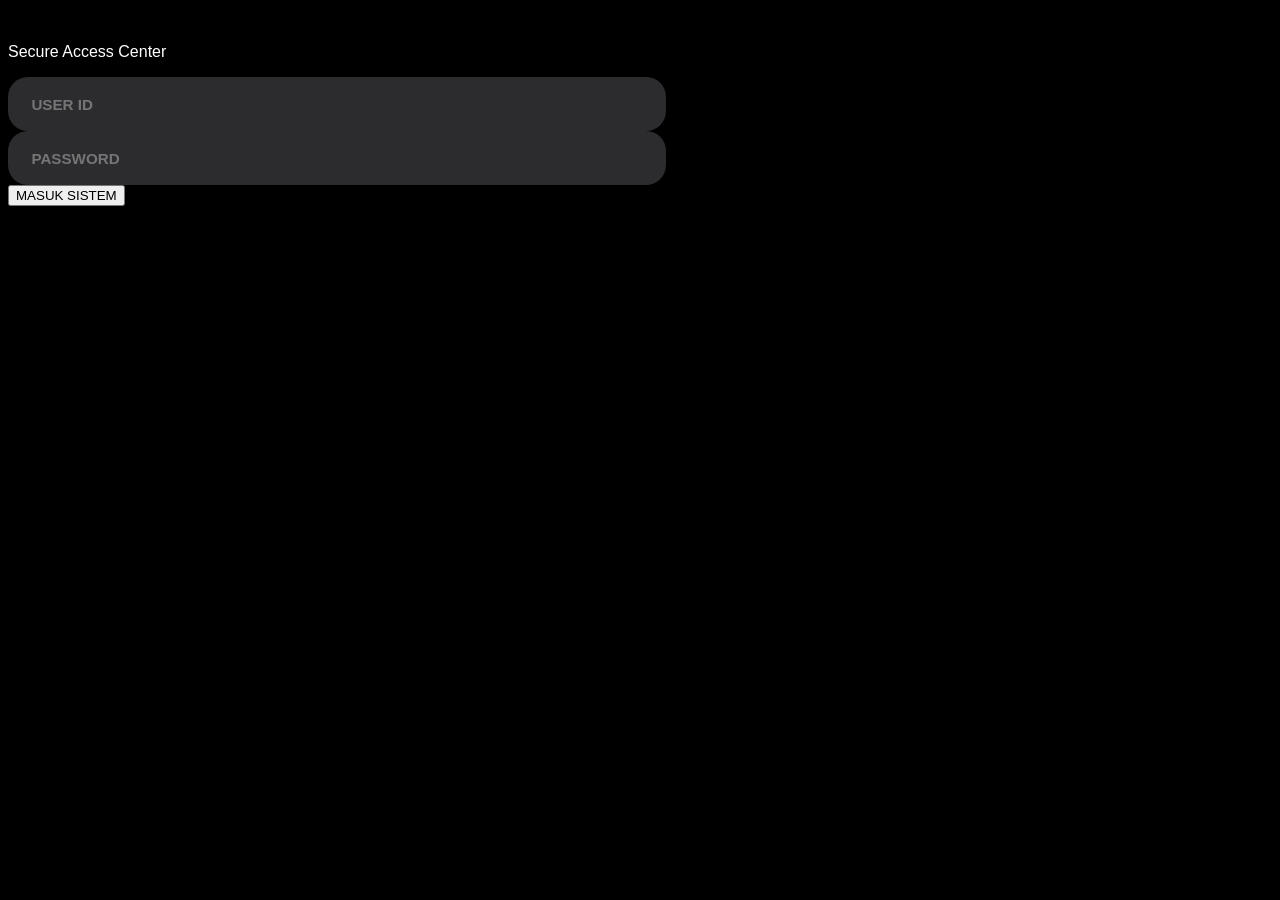
==== analytic.html @ 33aea5ee "Update analytic.html" ====
<!DOCTYPE html>
<html lang="id">
<head>
    <meta charset="UTF-8">
    <meta name="viewport" content="width=device-width, initial-scale=1.0, maximum-scale=1.0, user-scalable=no">
    <title>FFI - Analytic & QC</title>
    <link rel="icon" type="image/png" href="./LOGO FFI.png">
    <script src="https://cdn.tailwindcss.com"></script>
    <link rel="stylesheet" href="https://cdnjs.cloudflare.com/ajax/libs/font-awesome/6.4.0/css/all.min.css">
    <script src="https://cdn.jsdelivr.net/npm/chart.js"></script>
    <script>
        tailwind.config = { theme: { extend: { colors: { appbg: '#000000', appcard: '#1C1C1E', appapplered: '#FF3B30', appappleblue: '#ADD8E6', appappleorange: '#FF9500', appgreen: '#34C759', appred: '#FF3B30' }, fontFamily: { 'apple': ['-apple-system', 'BlinkMacSystemFont', '"Segoe UI"', 'Roboto', 'sans-serif'] } } } }
    </script>
    <style>
        body { background-color: #000000; color: #fff; font-family: -apple-system, BlinkMacSystemFont, "Segoe UI", Roboto, sans-serif; -webkit-tap-highlight-color: transparent; }
        ::-webkit-scrollbar { width: 0px; height: 0px; background: transparent; }
        .hidden-tab { display: none !important; }
        .btn-tactile { transition: transform 0.1s; cursor: pointer; }
        .btn-tactile:active { transform: scale(0.96); }
        .skeleton-box { position: relative; overflow: hidden; background-color: #1C1C1E; }
        .skeleton-box::after { content: ""; position: absolute; top: 0; left: 0; width: 100%; height: 100%; background: linear-gradient(90deg, transparent, rgba(255,255,255,0.05), transparent); animation: shimmer 1.5s infinite; }
        @keyframes shimmer { 0% { transform: translateX(-100%); } 100% { transform: translateX(100%); } }
        @keyframes fadeInUp { 0% { opacity: 0; transform: translateY(15px); } 100% { opacity: 1; transform: translateY(0); } }
        .animate-fade { animation: fadeInUp 0.4s ease-out forwards; }
    </style>
</head>
<body class="flex justify-center antialiased">
    <div class="w-full max-w-md md:max-w-3xl bg-appbg min-h-screen relative flex flex-col mx-auto md:border-x border-white/5 pb-20">
        
        <div class="px-6 py-5 sticky top-0 bg-[#000000]/92 backdrop-blur-xl z-20 flex justify-between items-center border-b border-white/5">
            <button onclick="window.location.href='index.html'" class="text-gray-400 hover:text-white transition-transform active:scale-95 text-xs flex items-center gap-2 font-extrabold tracking-widest">
                <i class="fa-solid fa-chevron-left"></i> LOBBY
            </button>
            <h2 class="text-sm font-black text-appappleblue tracking-widest uppercase">Analytic & QC</h2>
            <button onclick="loadAnalytics()" class="text-white hover:text-appappleblue transition-transform active:scale-90 text-lg">
                <i class="fa-solid fa-rotate-right" id="sync-icon"></i>
            </button>
        </div>

        <div class="p-6 md:p-10 space-y-8 animate-fade">
            <!-- Summary Stats -->
            <div class="flex gap-4">
                <div class="flex-1 bg-appcard border border-white/7 p-6 rounded-4xl flex flex-col justify-between">
                    <p class="text-[10px] uppercase font-bold text-gray-500 tracking-widest">Total SKU</p>
                    <p id="stat-sku" class="text-4xl font-black text-white mt-2">0</p>
                </div>
                <div class="flex-1 bg-appcard border border-white/7 p-6 rounded-4xl flex flex-col justify-between">
                    <p class="text-[10px] uppercase font-bold text-gray-500 tracking-widest text-appappleblue">DC Terpantau</p>
                    <p id="stat-dc" class="text-4xl font-black text-white mt-2">0</p>
                </div>
            </div>

            <!-- TRACEABILITY & AGE TRACKING -->
            <div class="space-y-4 pt-2">
                <div class="bg-appappleorange/10 px-4 py-3 rounded-2xl border border-appappleorange/20 mb-4">
                    <h4 class="text-xs font-black text-appappleorange uppercase tracking-widest"><i class="fa-solid fa-radar mr-2"></i> TRACEABILITY BATCH</h4>
                    <p class="text-[9px] text-gray-400 mt-1 font-bold">Pantau sisa umur kadaluarsa seluruh batch di lapangan.</p>
                </div>
                
                <!-- KOTAK AKORDEON (BISA DIKLIK) -->
                <div class="grid grid-cols-2 gap-3 px-1 mb-2">
                    <button type="button" onclick="toggleBatchGroup('crit')" class="bg-[#1A0505] border border-appred/30 p-4 rounded-3xl text-center shadow-[0_0_15px_rgba(255,59,48,0.15)] btn-tactile group relative overflow-hidden">
                        <div class="absolute inset-0 bg-appred/5 group-hover:bg-appred/10 transition-colors"></div>
                        <p class="text-[9px] text-gray-400 font-bold uppercase tracking-widest mb-1 relative z-10">Critical (<= 3 Bln)</p>
                        <div class="flex items-center justify-center gap-2 relative z-10">
                            <p id="stat-grade-crit" class="text-3xl font-black text-appred ticker">0</p>
                            <i class="fa-solid fa-chevron-up text-appred text-[10px] transition-transform" id="icon-crit"></i>
                        </div>
                        <p class="text-[7px] text-appred uppercase tracking-widest mt-1.5 font-bold relative z-10 opacity-70">Ketuk Tuk Lihat</p>
                    </button>

                    <button type="button" onclick="toggleBatchGroup('safe')" class="bg-[#051A0A] border border-appgreen/30 p-4 rounded-3xl text-center shadow-[0_0_15px_rgba(52,199,89,0.05)] btn-tactile group relative overflow-hidden">
                        <div class="absolute inset-0 bg-appgreen/5 group-hover:bg-appgreen/10 transition-colors"></div>
                        <p class="text-[9px] text-gray-400 font-bold uppercase tracking-widest mb-1 relative z-10">Safe (> 3 Bln)</p>
                        <div class="flex items-center justify-center gap-2 relative z-10">
                            <p id="stat-grade-safe" class="text-3xl font-black text-appgreen ticker">0</p>
                            <i class="fa-solid fa-chevron-down text-appgreen text-[10px] transition-transform" id="icon-safe"></i>
                        </div>
                        <p class="text-[7px] text-appgreen uppercase tracking-widest mt-1.5 font-bold relative z-10 opacity-70">Ketuk Tuk Lihat</p>
                    </button>
                </div>

                <!-- WADAH DAFTAR BATCH (DIPISAH DUA) -->
                <div id="group-crit" class="space-y-3 pt-2"></div>
                <div id="group-safe" class="space-y-3 pt-2 hidden-tab"></div>
            </div>

            <!-- INVENTORY HEALTH -->
            <div class="bg-appcard rounded-4xl border border-appappleblue/25 overflow-hidden mt-8">
                <div class="bg-appappleblue/10 px-6 py-5 border-b border-appappleblue/15"><h4 class="text-sm font-black text-appappleblue uppercase tracking-widest">📦 INVENTORY HEALTH</h4></div>
                <div class="p-3 overflow-x-auto"><div class="min-w-[340px]">
                    <div class="grid grid-cols-5 gap-1.5 px-4 py-3 text-[9px] text-gray-500 font-extrabold uppercase tracking-widest border-b border-white/5 text-center">
                        <div class="text-left">NAMA SKU</div><div>AVG 3 BLN</div><div id="th-forecast" class="text-appappleblue italic">FORECAST</div><div id="th-buffer" class="text-appapplered italic">BUFFER</div><div>STATUS</div>
                    </div>
                    <div id="forecast-container" class="px-3 pb-3"></div>
                </div></div>
            </div>

            <!-- DC DIAGNOSE -->
            <div class="space-y-4 pt-4 border-t border-white/5 mt-8">
                <h4 class="text-xs font-black text-appappleblue uppercase tracking-[0.2em] px-2">DC Diagnose Results</h4>
                <div id="diagnosa-container" class="grid grid-cols-1 gap-4"></div>
            </div>
        </div>
    </div>

    <script>
        const WEBHOOK_URL = "https://n8n-mzbmiib3etk4.kangkung.sumopod.my.id/webhook/ff-indonesia-api";

        document.addEventListener('DOMContentLoaded', () => {
            if(!localStorage.getItem('ffi_user')) { window.location.href = 'index.html'; return; }
            updateMonthHeaders(); setTimeout(() => { loadAnalytics(); }, 100);
        });

        function updateMonthHeaders() {
            const months = ["Jan", "Feb", "Mar", "Apr", "Mei", "Jun", "Jul", "Agu", "Sep", "Okt", "Nov", "Des"]; const d = new Date();
            document.getElementById('th-buffer').innerHTML = `BUFFER<br>(${months[d.getMonth()]})`; 
            document.getElementById('th-forecast').innerHTML = `FORECAST<br>(${months[(d.getMonth() + 1) % 12]})`;
        }

        function getSkel(count, isList=false) { return Array(count).fill(isList ? `<div class="skeleton-box rounded-3xl h-24 w-full mb-3"></div>` : `<div class="skeleton-box rounded-xl h-10 w-full mb-1.5"></div>`).join(''); }

        function toggleBatchGroup(type) {
            const grp = document.getElementById('group-' + type);
            const icon = document.getElementById('icon-' + type);
            if(grp.classList.contains('hidden-tab')) {
                grp.classList.remove('hidden-tab'); icon.classList.remove('fa-chevron-down'); icon.classList.add('fa-chevron-up');
            } else {
                grp.classList.add('hidden-tab'); icon.classList.remove('fa-chevron-up'); icon.classList.add('fa-chevron-down');
            }
        }

        async function loadAnalytics() {
            const icn = document.getElementById('sync-icon'); icn.classList.add('fa-spin');
            const fCont = document.getElementById('forecast-container'); const dCont = document.getElementById('diagnosa-container'); 
            const contCrit = document.getElementById('group-crit'); const contSafe = document.getElementById('group-safe');
            
            fCont.innerHTML = getSkel(5); dCont.innerHTML = getSkel(3, true); 
            contCrit.innerHTML = getSkel(2, true); contSafe.innerHTML = getSkel(2, true);
            
            try {
                const [reqBuffer, reqDiag, reqStock, reqLog] = await Promise.allSettled([ 
                    fetch(WEBHOOK_URL, { method: 'POST', headers: { 'Content-Type': 'application/json' }, body: JSON.stringify({ action: "load_buffer" }) }), 
                    fetch(WEBHOOK_URL, { method: 'POST', headers: { 'Content-Type': 'application/json' }, body: JSON.stringify({ action: "load_diagnose" }) }),
                    fetch(WEBHOOK_URL, { method: 'POST', headers: { 'Content-Type': 'application/json' }, body: JSON.stringify({ action: "get_db_stock" }) }),
                    fetch(WEBHOOK_URL, { method: 'POST', headers: { 'Content-Type': 'application/json' }, body: JSON.stringify({ action: "load_admin" }) })
                ]);
                
                // 1. Forecast Buffer
                fCont.innerHTML = ''; let skuCount = 0;
                if(reqBuffer.status === 'fulfilled') {
                    let r = await reqBuffer.value.json(); let d = Array.isArray(r) ? r[0].data || r : r.data;
                    (Array.isArray(d) ? d : [d]).forEach((item, idx) => {
                        const row = item.json || item; const vals = Object.values(row); let sku = row.col_2 || vals[1];
                        if(!sku || String(sku).includes("NAMA SKU") || String(sku).includes("col_")) return;
                        const st = String(row.col_6 || vals[5] || ""); skuCount++;
                        const dot = st.includes("CRITICAL") ? '<span class="h-2.5 w-2.5 rounded-full bg-appred animate-pulse"></span>' : '<span class="h-2.5 w-2.5 rounded-full bg-appgreen"></span>';
                        fCont.innerHTML += `<div class="grid grid-cols-5 gap-1.5 items-center py-3 border-b border-white/5 text-[10px] text-center animate-fade" style="animation-delay:${idx*30}ms;opacity:0"><div class="font-extrabold text-left truncate">${sku}</div><div class="text-gray-400 font-bold">${Math.round(Number(row.col_3||vals[2]||0))}</div><div class="font-black">${Math.round(Number(row.col_4||vals[3]||0))}</div><div class="font-black">${Math.round(Number(row.col_5||vals[4]||0))}</div><div class="flex justify-center">${dot}</div></div>`;
                    });
                } document.getElementById('stat-sku').innerText = skuCount;

                // 2. Traceability dengan Pemisahan Grup Kritis & Aman
                let cCrit=0, cSafe=0;
                let htmlCrit = ""; let htmlSafe = "";
                
                let logData = [];
                if(reqLog.status === 'fulfilled') { let r = await reqLog.value.json(); logData = Array.isArray(r) ? r[0].data || r : r.data; }
                
                if(reqStock.status === 'fulfilled') {
                    let r = await reqStock.value.json(); let d = Array.isArray(r) ? r[0].data || r : r.data;

                    (Array.isArray(d) ? d : [d]).forEach((item, idx) => {
                        const row = item.json || item; 
                        const batchName = row["Nama Batch"] || row.nama_batch || row.col_2; 
                        const expDateStr = row["Tanggal Expired"] || row.tanggal_exp || row.col_3;
                        
                        if(!batchName || String(batchName).toUpperCase() === 'NAMA BATCH') return;
                        
                        let expDate = expDateStr.includes('/') ? new Date(expDateStr.split('/')[2], expDateStr.split('/')[1]-1, expDateStr.split('/')[0]) : new Date(expDateStr);
                        const now = new Date(); 
                        
                        let sisaBulan = 99;
                        if(!isNaN(expDate)) {
                            sisaBulan = (expDate.getFullYear() - now.getFullYear()) * 12;
                            sisaBulan -= now.getMonth();
                            sisaBulan += expDate.getMonth();
                        }
                        
                        let isCritical = sisaBulan <= 3;
                        let cardBg = isCritical ? "bg-[#2A0505]" : "bg-[#051A0A]";
                        let borderCol = isCritical ? "border-appred/40" : "border-appgreen/30";
                        let badgeBorder = isCritical ? "border-appred text-appred" : "border-appgreen text-appgreen";
                        let badgeIcon = isCritical ? "⚠️" : "✅";
                        let warningText = sisaBulan <= 0 ? "EXPIRED / MATI" : `Sisa ${sisaBulan} Bulan`;
                        let locChipBg = isCritical ? "bg-appred shadow-[0_0_8px_rgba(255,59,48,0.4)]" : "bg-appgreen shadow-[0_0_8px_rgba(52,199,89,0.3)]";
                        let dividerCol = isCritical ? "border-appred/20" : "border-appgreen/20";

                        // Cek Variasi SKU yang Terdapat dalam Batch Ini (Kuantitas > 0)
                        let skusInBatch = [];
                        if(Number(row.NKA || row.nka || 0) > 0) skusInBatch.push("NKA");
                        if(Number(row.NDLH || row.ndlh || 0) > 0) skusInBatch.push("NDLH");
                        if(Number(row.NRD || row.nrd || 0) > 0) skusInBatch.push("NRD");
                        if(Number(row.NARR || row.narr || 0) > 0) skusInBatch.push("NARR");
                        if(Number(row.NKACH || row.nkach || 0) > 0) skusInBatch.push("NKACH");

                        let skuHtml = skusInBatch.length > 0 
                            ? `<div class="flex flex-wrap gap-1.5 mt-1.5">${skusInBatch.map(s => `<span class="bg-white/10 text-white text-[8px] px-2 py-1 rounded font-bold tracking-widest border border-white/10">${s}</span>`).join('')}</div>`
                            : `<span class="text-[8px] text-gray-500 italic mt-1.5 block">Varian tidak tercatat</span>`;

                        // Lokasi Sebaran
                        let locs = [];
                        logData.forEach(l => { if((l.BATCHES || l.batches || "").includes(batchName) && l.DC && !locs.includes(l.DC)) locs.push(l.DC); });
                        let locH = locs.length ? `<div class="flex flex-wrap gap-1.5 mt-2">${locs.map(dc => `<span class="${locChipBg} text-white text-[8px] px-2 py-1 rounded font-bold tracking-widest">${dc}</span>`).join('')}</div>` : `<span class="text-[8px] text-gray-500 italic mt-2 block">Belum ada sebaran di DC</span>`;

                        let cardHtml = `
                        <div class="${cardBg} p-5 rounded-3xl border ${borderCol} animate-fade" style="animation-delay:${idx*30}ms;opacity:0">
                            <div class="flex justify-between items-start mb-1">
                                <div>
                                    <p class="text-[8px] text-gray-400 font-extrabold uppercase tracking-widest mb-0.5">Nama Batch</p>
                                    <h4 class="font-black text-lg text-white uppercase tracking-wider">${batchName}</h4>
                                </div>
                                <div class="px-3 py-1.5 rounded-lg border ${badgeBorder} text-[10px] font-black uppercase tracking-widest bg-black/50 shadow-sm">
                                    ${badgeIcon} ${warningText}
                                </div>
                            </div>
                            <p class="text-[9px] text-gray-500 font-bold tracking-widest mb-4">Tgl Kadaluarsa: ${expDateStr}</p>
                            
                            <div class="mb-4">
                                <p class="text-[8px] text-gray-400 font-bold uppercase tracking-widest">📦 Varian SKU:</p>
                                ${skuHtml}
                            </div>

                            <div class="border-t ${dividerCol} pt-3">
                                <p class="text-[8px] text-gray-400 font-bold uppercase tracking-widest">📍 LOKASI SEBARAN SAAT INI:</p>
                                ${locH}
                            </div>
                        </div>`;

                        if(isCritical) {
                            htmlCrit += cardHtml; cCrit++;
                        } else {
                            htmlSafe += cardHtml; cSafe++;
                        }
                    });
                    
                    contCrit.innerHTML = htmlCrit || `<div class="p-5 text-center border border-dashed border-appred/30 rounded-2xl bg-appred/5"><p class="text-appred font-bold text-[10px] uppercase tracking-widest">✨ Nol Batch Kritis</p></div>`;
                    contSafe.innerHTML = htmlSafe || `<div class="p-5 text-center border border-dashed border-appgreen/30 rounded-2xl bg-appgreen/5"><p class="text-appgreen font-bold text-[10px] uppercase tracking-widest">Belum Ada Batch Aman</p></div>`;
                }
                document.getElementById('stat-grade-crit').innerText = cCrit; document.getElementById('stat-grade-safe').innerText = cSafe;

                // 3. Diagnose
                dCont.innerHTML = ''; let dcCount = 0;
                if(reqDiag.status === 'fulfilled') {
                    let r = await reqDiag.value.json(); let d = Array.isArray(r) ? r[0].data || r : r.data;
                    (Array.isArray(d) ? d : [d]).forEach((item, idx) => {
                        const row = item.json || item; const dc = row.dc || row.col_2; if(!dc || dc.includes("DIAGNOSE")) return;
                        dcCount++; const res = String(row.res || row.col_9 || "").toUpperCase();
                        let bc = "text-appappleorange"; if(res.includes("FAIL")) bc = "text-appred"; else if(res.includes("ABOVE")||res.includes("SAFE")) bc = "text-appgreen";
                        dCont.innerHTML += `<div class="bg-appcard p-5 rounded-4xl border border-white/7 animate-fade" style="animation-delay:${idx*30}ms;opacity:0"><div class="flex justify-between items-center mb-4"><h4 class="text-sm font-black truncate w-32">${dc}</h4><p class="text-[8px] font-bold ${bc} bg-black px-2 py-1 rounded">⚠️ ${res}</p></div><div class="grid grid-cols-3 text-center bg-black/50 p-3 rounded-2xl"><div class="border-r border-white/10"><p class="text-[7px] text-gray-500 font-bold mb-1">Fail</p><p class="text-xs font-black text-appred">${row.failPct||Math.round((row.col_4||0)*100)}%</p></div><div class="border-r border-white/10"><p class="text-[7px] text-gray-500 font-bold mb-1">Under</p><p class="text-xs font-black text-appappleorange">${row.moqPct||Math.round((row.col_6||0)*100)}%</p></div><div><p class="text-[7px] text-gray-500 font-bold mb-1">Above</p><p class="text-xs font-black text-appgreen">${row.abovePct||Math.round((row.col_8||0)*100)}%</p></div></div></div>`;
                    });
                } document.getElementById('stat-dc').innerText = dcCount;

            } catch(e) { console.error(e); } finally { icn.classList.remove('fa-spin'); }
        }
    </script>
</body>
</html>
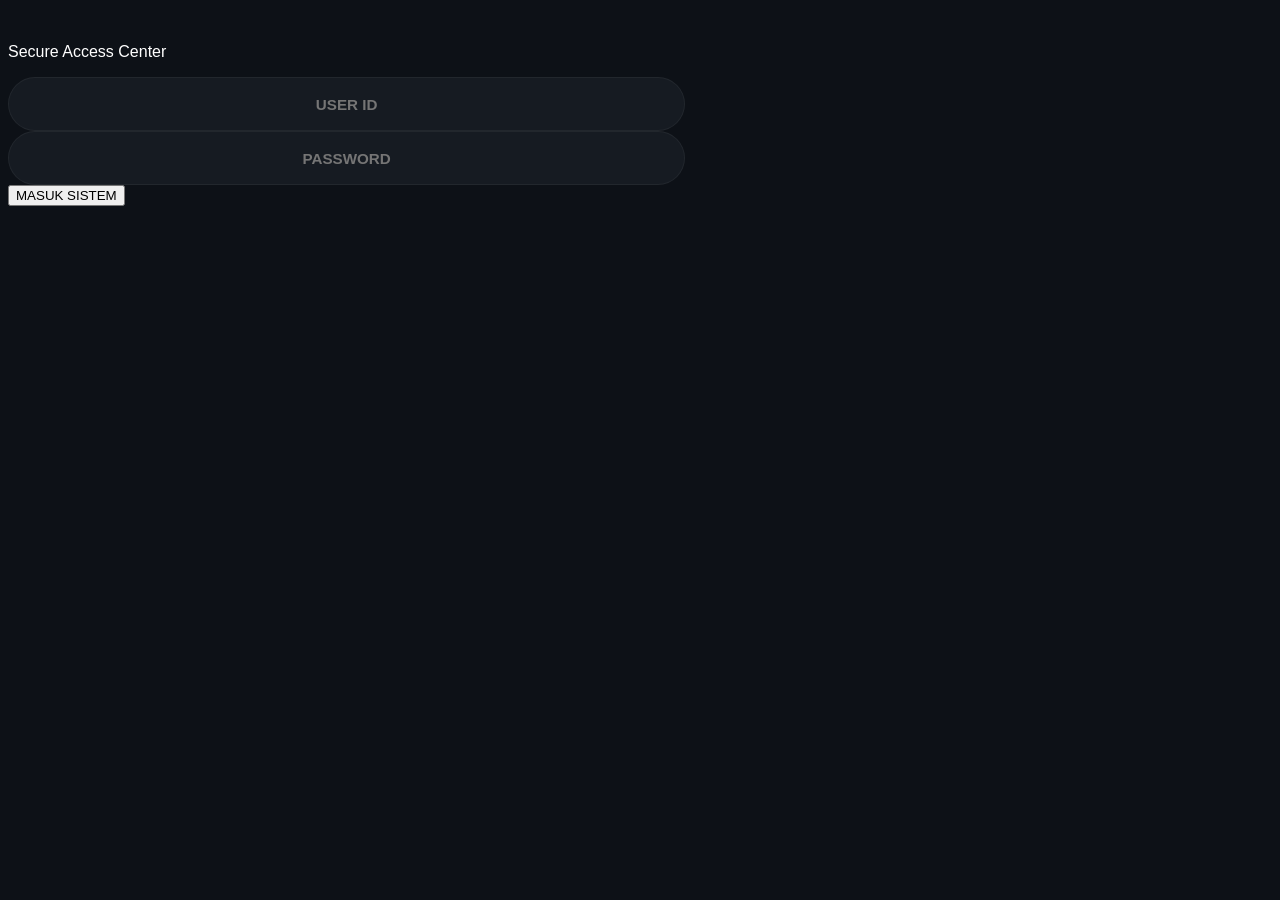
==== commit 5ce0ec58: "Update analytic.html" ====
--- a/analytic.html
+++ b/analytic.html
@@ -9,14 +9,30 @@
     <link rel="stylesheet" href="https://cdnjs.cloudflare.com/ajax/libs/font-awesome/6.4.0/css/all.min.css">
     <script src="https://cdn.jsdelivr.net/npm/chart.js"></script>
     <script>
-        tailwind.config = { theme: { extend: { colors: { appbg: '#000000', appcard: '#1C1C1E', appapplered: '#FF3B30', appappleblue: '#ADD8E6', appappleorange: '#FF9500', appgreen: '#34C759', appred: '#FF3B30' }, fontFamily: { 'apple': ['-apple-system', 'BlinkMacSystemFont', '"Segoe UI"', 'Roboto', 'sans-serif'] } } } }
+        tailwind.config = { 
+            theme: { 
+                extend: { 
+                    colors: { 
+                        appbg: '#000000', 
+                        appcard: '#1C1C1E', 
+                        appapplered: '#FF3B30', 
+                        appappleblue: '#ADD8E6', 
+                        appappleorange: '#FF9500', 
+                        appgreen: '#34C759', 
+                        appred: '#FF3B30' 
+                    }, 
+                    borderRadius: { '4xl': '2rem' },
+                    fontFamily: { 'apple': ['-apple-system', 'BlinkMacSystemFont', '"Segoe UI"', 'Roboto', 'sans-serif'] } 
+                } 
+            } 
+        }
     </script>
     <style>
         body { background-color: #000000; color: #fff; font-family: -apple-system, BlinkMacSystemFont, "Segoe UI", Roboto, sans-serif; -webkit-tap-highlight-color: transparent; }
         ::-webkit-scrollbar { width: 0px; height: 0px; background: transparent; }
         .hidden-tab { display: none !important; }
-        .btn-tactile { transition: transform 0.1s; cursor: pointer; }
-        .btn-tactile:active { transform: scale(0.96); }
+        .btn-tactile { transition: transform 0.1s cubic-bezier(0.4, 0, 0.2, 1); cursor: pointer; }
+        .btn-tactile:active { transform: scale(0.97); }
         .skeleton-box { position: relative; overflow: hidden; background-color: #1C1C1E; }
         .skeleton-box::after { content: ""; position: absolute; top: 0; left: 0; width: 100%; height: 100%; background: linear-gradient(90deg, transparent, rgba(255,255,255,0.05), transparent); animation: shimmer 1.5s infinite; }
         @keyframes shimmer { 0% { transform: translateX(-100%); } 100% { transform: translateX(100%); } }
@@ -24,83 +40,111 @@
         .animate-fade { animation: fadeInUp 0.4s ease-out forwards; }
     </style>
 </head>
-<body class="flex justify-center antialiased">
-    <div class="w-full max-w-md md:max-w-3xl bg-appbg min-h-screen relative flex flex-col mx-auto md:border-x border-white/5 pb-20">
+<body class="flex justify-center antialiased bg-[#000000]">
+
+    <!-- MAIN CONTAINER (Dioptimalkan penuh dari max-w-md menjadi max-w-5xl untuk view Desktop Desktop) -->
+    <div class="w-full max-w-md md:max-w-5xl bg-appbg min-h-screen relative flex flex-col mx-auto md:border-x border-white/5 pb-20">
         
-        <div class="px-6 py-5 sticky top-0 bg-[#000000]/92 backdrop-blur-xl z-20 flex justify-between items-center border-b border-white/5">
+        <!-- NAVBAR STICKY -->
+        <div class="px-6 py-5 md:px-8 sticky top-0 bg-[#000000]/92 backdrop-blur-xl z-20 flex justify-between items-center border-b border-white/5">
             <button onclick="window.location.href='index.html'" class="text-gray-400 hover:text-white transition-transform active:scale-95 text-xs flex items-center gap-2 font-extrabold tracking-widest">
                 <i class="fa-solid fa-chevron-left"></i> LOBBY
             </button>
-            <h2 class="text-sm font-black text-appappleblue tracking-widest uppercase">Analytic & QC</h2>
+            <h2 class="text-sm md:text-base font-black text-appappleblue tracking-widest uppercase">Analytic & QC</h2>
             <button onclick="loadAnalytics()" class="text-white hover:text-appappleblue transition-transform active:scale-90 text-lg">
                 <i class="fa-solid fa-rotate-right" id="sync-icon"></i>
             </button>
         </div>
 
-        <div class="p-6 md:p-10 space-y-8 animate-fade">
-            <!-- Summary Stats -->
-            <div class="flex gap-4">
-                <div class="flex-1 bg-appcard border border-white/7 p-6 rounded-4xl flex flex-col justify-between">
-                    <p class="text-[10px] uppercase font-bold text-gray-500 tracking-widest">Total SKU</p>
-                    <p id="stat-sku" class="text-4xl font-black text-white mt-2">0</p>
+        <!-- DASHBOARD BODY WRAPPER -->
+        <div class="p-6 md:p-8 space-y-6 animate-fade">
+            
+            <!-- MASTER GRID SYSTEM (Transformasi ke 12-Column Layout asimetris saat desktop) -->
+            <div class="grid grid-cols-1 md:grid-cols-12 gap-6">
+                
+                <!-- Kiri Utama (Desktop: memakan 7 column untuk Summary & Traceability) -->
+                <div class="md:col-span-7 space-y-6">
+                    
+                    <!-- Summary Stats Card Row -->
+                    <div class="flex gap-4">
+                        <div class="flex-1 bg-appcard border border-white/7 p-6 rounded-4xl flex flex-col justify-between">
+                            <p class="text-[10px] uppercase font-bold text-gray-500 tracking-widest">Total SKU</p>
+                            <p id="stat-sku" class="text-4xl font-black text-white mt-2">0</p>
+                        </div>
+                        <div class="flex-1 bg-appcard border border-white/7 p-6 rounded-4xl flex flex-col justify-between">
+                            <p class="text-[10px] uppercase font-bold text-gray-500 tracking-widest text-appappleblue">DC Terpantau</p>
+                            <p id="stat-dc" class="text-4xl font-black text-white mt-2">0</p>
+                        </div>
+                    </div>
+
+                    <!-- TRACEABILITY & AGE TRACKING -->
+                    <div class="space-y-4">
+                        <div class="bg-appappleorange/10 px-5 py-4 rounded-3xl border border-appappleorange/20">
+                            <h4 class="text-xs font-black text-appappleorange uppercase tracking-widest"><i class="fa-solid fa-radar mr-2"></i> TRACEABILITY BATCH</h4>
+                            <p class="text-[9px] md:text-[10px] text-gray-400 mt-1 font-bold">Pantau sisa umur kadaluarsa seluruh batch di lapangan.</p>
+                        </div>
+                        
+                        <!-- AKORDEON TABS -->
+                        <div class="grid grid-cols-2 gap-4">
+                            <button type="button" onclick="toggleBatchGroup('crit')" class="bg-[#1A0505] border border-appred/30 p-5 rounded-4xl text-center shadow-[0_0_15px_rgba(255,59,48,0.15)] btn-tactile group relative overflow-hidden">
+                                <div class="absolute inset-0 bg-appred/5 group-hover:bg-appred/10 transition-colors"></div>
+                                <p class="text-[9px] text-gray-400 font-bold uppercase tracking-widest mb-1 relative z-10">Critical (<= 3 Bln)</p>
+                                <div class="flex items-center justify-center gap-2 relative z-10">
+                                    <p id="stat-grade-crit" class="text-3xl font-black text-appred ticker">0</p>
+                                    <i class="fa-solid fa-chevron-up text-appred text-[10px] transition-transform" id="icon-crit"></i>
+                                </div>
+                                <p class="text-[7px] text-appred uppercase tracking-widest mt-1.5 font-bold relative z-10 opacity-70">Ketuk Untuk Lihat</p>
+                            </button>
+
+                            <button type="button" onclick="toggleBatchGroup('safe')" class="bg-[#051A0A] border border-appgreen/30 p-5 rounded-4xl text-center shadow-[0_0_15px_rgba(52,199,89,0.05)] btn-tactile group relative overflow-hidden">
+                                <div class="absolute inset-0 bg-appgreen/5 group-hover:bg-appgreen/10 transition-colors"></div>
+                                <p class="text-[9px] text-gray-400 font-bold uppercase tracking-widest mb-1 relative z-10">Safe (> 3 Bln)</p>
+                                <div class="flex items-center justify-center gap-2 relative z-10">
+                                    <p id="stat-grade-safe" class="text-3xl font-black text-appgreen ticker">0</p>
+                                    <i class="fa-solid fa-chevron-down text-appgreen text-[10px] transition-transform" id="icon-safe"></i>
+                                </div>
+                                <p class="text-[7px] text-appgreen uppercase tracking-widest mt-1.5 font-bold relative z-10 opacity-70">Ketuk Untuk Lihat</p>
+                            </button>
+                        </div>
+
+                        <!-- DAFTAR BATCH RENDER LAYER -->
+                        <div id="group-crit" class="space-y-4 pt-1"></div>
+                        <div id="group-safe" class="space-y-4 pt-1 hidden-tab"></div>
+                    </div>
                 </div>
-                <div class="flex-1 bg-appcard border border-white/7 p-6 rounded-4xl flex flex-col justify-between">
-                    <p class="text-[10px] uppercase font-bold text-gray-500 tracking-widest text-appappleblue">DC Terpantau</p>
-                    <p id="stat-dc" class="text-4xl font-black text-white mt-2">0</p>
+
+                <!-- Kanan Utama (Desktop: memakan 5 column untuk Inventory Health & DC Diagnoses) -->
+                <div class="md:col-span-5 space-y-6">
+                    
+                    <!-- INVENTORY HEALTH -->
+                    <div class="bg-appcard rounded-4xl border border-appappleblue/25 overflow-hidden">
+                        <div class="bg-appappleblue/10 px-5 py-4 border-b border-appappleblue/15">
+                            <h4 class="text-xs font-black text-appappleblue uppercase tracking-widest">📦 INVENTORY HEALTH</h4>
+                        </div>
+                        <div class="p-2 overflow-x-auto">
+                            <div class="min-w-[340px] md:min-w-0">
+                                <div class="grid grid-cols-5 gap-1.5 px-4 py-3 text-[9px] text-gray-500 font-extrabold uppercase tracking-widest border-b border-white/5 text-center">
+                                    <div class="text-left">NAMA SKU</div>
+                                    <div>AVG 3M</div>
+                                    <div id="th-forecast" class="text-appappleblue italic">FCST</div>
+                                    <div id="th-buffer" class="text-appapplered italic">BUFF</div>
+                                    <div>STUS</div>
+                                </div>
+                                <div id="forecast-container" class="px-3 pb-3"></div>
+                            </div>
+                        </div>
+                    </div>
+
+                    <!-- DC DIAGNOSE MODULE -->
+                    <div class="space-y-4 pt-2">
+                        <h4 class="text-xs font-black text-appappleblue uppercase tracking-[0.2em] px-2">DC Diagnose Results</h4>
+                        <div id="diagnosa-container" class="grid grid-cols-1 gap-4"></div>
+                    </div>
+
                 </div>
+
             </div>
 
-            <!-- TRACEABILITY & AGE TRACKING -->
-            <div class="space-y-4 pt-2">
-                <div class="bg-appappleorange/10 px-4 py-3 rounded-2xl border border-appappleorange/20 mb-4">
-                    <h4 class="text-xs font-black text-appappleorange uppercase tracking-widest"><i class="fa-solid fa-radar mr-2"></i> TRACEABILITY BATCH</h4>
-                    <p class="text-[9px] text-gray-400 mt-1 font-bold">Pantau sisa umur kadaluarsa seluruh batch di lapangan.</p>
-                </div>
-                
-                <!-- KOTAK AKORDEON (BISA DIKLIK) -->
-                <div class="grid grid-cols-2 gap-3 px-1 mb-2">
-                    <button type="button" onclick="toggleBatchGroup('crit')" class="bg-[#1A0505] border border-appred/30 p-4 rounded-3xl text-center shadow-[0_0_15px_rgba(255,59,48,0.15)] btn-tactile group relative overflow-hidden">
-                        <div class="absolute inset-0 bg-appred/5 group-hover:bg-appred/10 transition-colors"></div>
-                        <p class="text-[9px] text-gray-400 font-bold uppercase tracking-widest mb-1 relative z-10">Critical (<= 3 Bln)</p>
-                        <div class="flex items-center justify-center gap-2 relative z-10">
-                            <p id="stat-grade-crit" class="text-3xl font-black text-appred ticker">0</p>
-                            <i class="fa-solid fa-chevron-up text-appred text-[10px] transition-transform" id="icon-crit"></i>
-                        </div>
-                        <p class="text-[7px] text-appred uppercase tracking-widest mt-1.5 font-bold relative z-10 opacity-70">Ketuk Tuk Lihat</p>
-                    </button>
-
-                    <button type="button" onclick="toggleBatchGroup('safe')" class="bg-[#051A0A] border border-appgreen/30 p-4 rounded-3xl text-center shadow-[0_0_15px_rgba(52,199,89,0.05)] btn-tactile group relative overflow-hidden">
-                        <div class="absolute inset-0 bg-appgreen/5 group-hover:bg-appgreen/10 transition-colors"></div>
-                        <p class="text-[9px] text-gray-400 font-bold uppercase tracking-widest mb-1 relative z-10">Safe (> 3 Bln)</p>
-                        <div class="flex items-center justify-center gap-2 relative z-10">
-                            <p id="stat-grade-safe" class="text-3xl font-black text-appgreen ticker">0</p>
-                            <i class="fa-solid fa-chevron-down text-appgreen text-[10px] transition-transform" id="icon-safe"></i>
-                        </div>
-                        <p class="text-[7px] text-appgreen uppercase tracking-widest mt-1.5 font-bold relative z-10 opacity-70">Ketuk Tuk Lihat</p>
-                    </button>
-                </div>
-
-                <!-- WADAH DAFTAR BATCH (DIPISAH DUA) -->
-                <div id="group-crit" class="space-y-3 pt-2"></div>
-                <div id="group-safe" class="space-y-3 pt-2 hidden-tab"></div>
-            </div>
-
-            <!-- INVENTORY HEALTH -->
-            <div class="bg-appcard rounded-4xl border border-appappleblue/25 overflow-hidden mt-8">
-                <div class="bg-appappleblue/10 px-6 py-5 border-b border-appappleblue/15"><h4 class="text-sm font-black text-appappleblue uppercase tracking-widest">📦 INVENTORY HEALTH</h4></div>
-                <div class="p-3 overflow-x-auto"><div class="min-w-[340px]">
-                    <div class="grid grid-cols-5 gap-1.5 px-4 py-3 text-[9px] text-gray-500 font-extrabold uppercase tracking-widest border-b border-white/5 text-center">
-                        <div class="text-left">NAMA SKU</div><div>AVG 3 BLN</div><div id="th-forecast" class="text-appappleblue italic">FORECAST</div><div id="th-buffer" class="text-appapplered italic">BUFFER</div><div>STATUS</div>
-                    </div>
-                    <div id="forecast-container" class="px-3 pb-3"></div>
-                </div></div>
-            </div>
-
-            <!-- DC DIAGNOSE -->
-            <div class="space-y-4 pt-4 border-t border-white/5 mt-8">
-                <h4 class="text-xs font-black text-appappleblue uppercase tracking-[0.2em] px-2">DC Diagnose Results</h4>
-                <div id="diagnosa-container" class="grid grid-cols-1 gap-4"></div>
-            </div>
         </div>
     </div>
 
@@ -118,7 +162,7 @@
             document.getElementById('th-forecast').innerHTML = `FORECAST<br>(${months[(d.getMonth() + 1) % 12]})`;
         }
 
-        function getSkel(count, isList=false) { return Array(count).fill(isList ? `<div class="skeleton-box rounded-3xl h-24 w-full mb-3"></div>` : `<div class="skeleton-box rounded-xl h-10 w-full mb-1.5"></div>`).join(''); }
+        function getSkel(count, isList=false) { return Array(count).fill(isList ? `<div class="skeleton-box rounded-4xl h-24 w-full mb-3"></div>` : `<div class="skeleton-box rounded-xl h-10 w-full mb-1.5"></div>`).join(''); }
 
         function toggleBatchGroup(type) {
             const grp = document.getElementById('group-' + type);
@@ -195,7 +239,6 @@
                         let locChipBg = isCritical ? "bg-appred shadow-[0_0_8px_rgba(255,59,48,0.4)]" : "bg-appgreen shadow-[0_0_8px_rgba(52,199,89,0.3)]";
                         let dividerCol = isCritical ? "border-appred/20" : "border-appgreen/20";
 
-                        // Cek Variasi SKU yang Terdapat dalam Batch Ini (Kuantitas > 0)
                         let skusInBatch = [];
                         if(Number(row.NKA || row.nka || 0) > 0) skusInBatch.push("NKA");
                         if(Number(row.NDLH || row.ndlh || 0) > 0) skusInBatch.push("NDLH");
@@ -207,7 +250,6 @@
                             ? `<div class="flex flex-wrap gap-1.5 mt-1.5">${skusInBatch.map(s => `<span class="bg-white/10 text-white text-[8px] px-2 py-1 rounded font-bold tracking-widest border border-white/10">${s}</span>`).join('')}</div>`
                             : `<span class="text-[8px] text-gray-500 italic mt-1.5 block">Varian tidak tercatat</span>`;
 
-                        // Lokasi Sebaran
                         let locs = [];
                         logData.forEach(l => { if((l.BATCHES || l.batches || "").includes(batchName) && l.DC && !locs.includes(l.DC)) locs.push(l.DC); });
                         let locH = locs.length ? `<div class="flex flex-wrap gap-1.5 mt-2">${locs.map(dc => `<span class="${locChipBg} text-white text-[8px] px-2 py-1 rounded font-bold tracking-widest">${dc}</span>`).join('')}</div>` : `<span class="text-[8px] text-gray-500 italic mt-2 block">Belum ada sebaran di DC</span>`;
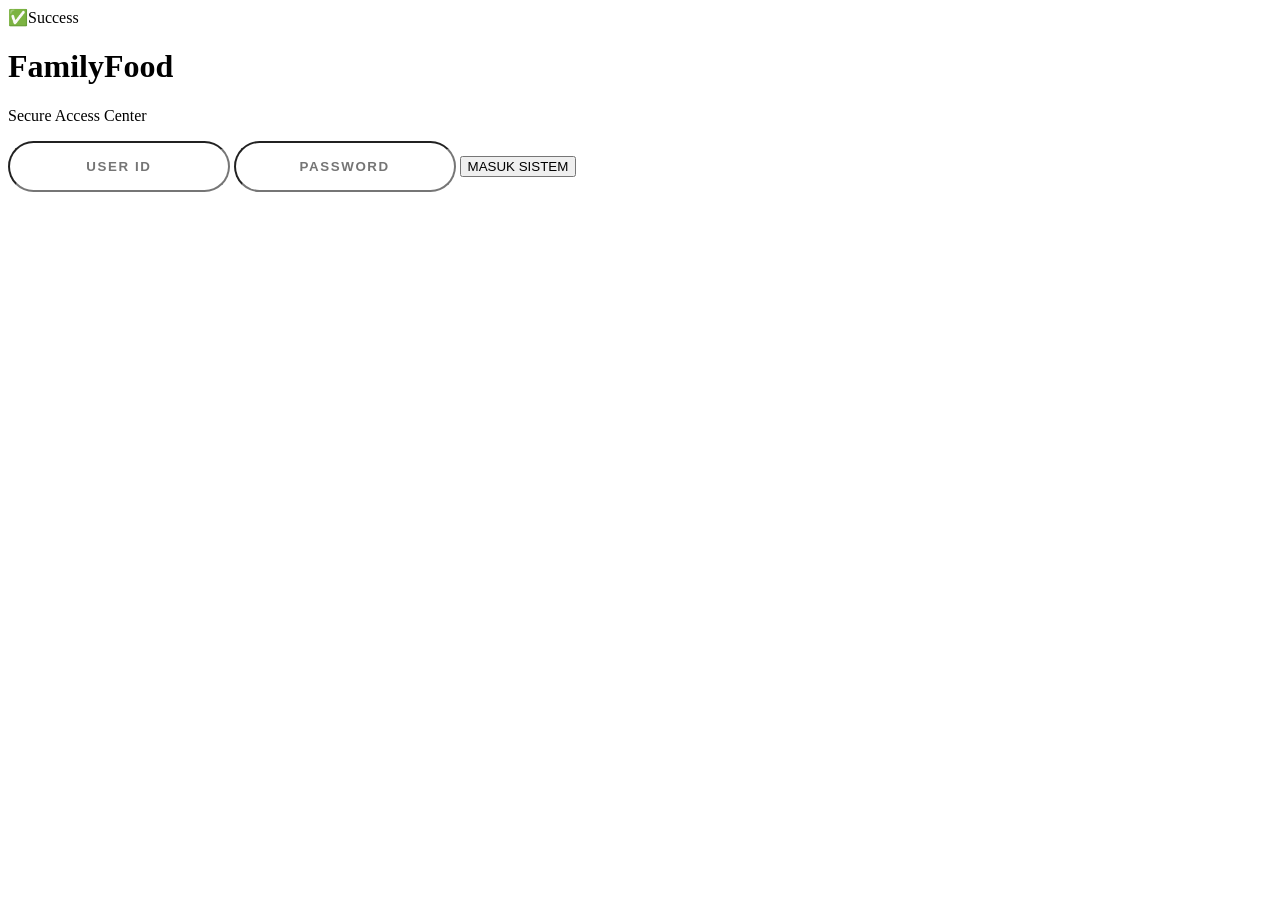
==== commit 7776040a: "Update analytic.html" ====
--- a/analytic.html
+++ b/analytic.html
@@ -1,309 +1,331 @@
 <!DOCTYPE html>
 <html lang="id">
 <head>
-    <meta charset="UTF-8">
-    <meta name="viewport" content="width=device-width, initial-scale=1.0, maximum-scale=1.0, user-scalable=no">
-    <title>FFI - Analytic & QC</title>
-    <link rel="icon" type="image/png" href="./LOGO FFI.png">
-    <script src="https://cdn.tailwindcss.com"></script>
-    <link rel="stylesheet" href="https://cdnjs.cloudflare.com/ajax/libs/font-awesome/6.4.0/css/all.min.css">
-    <script src="https://cdn.jsdelivr.net/npm/chart.js"></script>
-    <script>
-        tailwind.config = { 
-            theme: { 
-                extend: { 
-                    colors: { 
-                        appbg: '#000000', 
-                        appcard: '#1C1C1E', 
-                        appapplered: '#FF3B30', 
-                        appappleblue: '#ADD8E6', 
-                        appappleorange: '#FF9500', 
-                        appgreen: '#34C759', 
-                        appred: '#FF3B30' 
-                    }, 
-                    borderRadius: { '4xl': '2rem' },
-                    fontFamily: { 'apple': ['-apple-system', 'BlinkMacSystemFont', '"Segoe UI"', 'Roboto', 'sans-serif'] } 
-                } 
-            } 
+<meta charset="UTF-8">
+<meta name="viewport" content="width=device-width, initial-scale=1.0, maximum-scale=1.0, user-scalable=no, viewport-fit=cover">
+<title>FFI - Analytic & QC</title>
+<link rel="icon" type="image/png" href="./LOGO FFI.png">
+<script src="https://cdn.tailwindcss.com"></script>
+<link rel="stylesheet" href="https://cdnjs.cloudflare.com/ajax/libs/font-awesome/6.4.0/css/all.min.css">
+<link rel="stylesheet" href="./theme.css">
+<script>
+tailwind.config = {
+  theme: {
+    extend: {
+      colors: {
+        appbg: '#14050B', appcard: 'rgba(255,255,255,0.06)', appcardsec: 'rgba(255,255,255,0.09)',
+        appaccent: '#FF4D6A', appcontrast: '#FFFFFF',
+        appborder: 'rgba(255,255,255,0.12)', appborderhover: 'rgba(255,255,255,0.28)',
+        appred: '#FF6B81', appgreen: '#4ADE80', apporange: '#FFB020'
+      },
+      borderRadius: { '3xl': '1.25rem', '4xl': '1.75rem', '5xl': '2rem' },
+      fontFamily: { 'apple': ['-apple-system', 'BlinkMacSystemFont', '"Segoe UI"', 'Roboto', 'sans-serif'] }
+    }
+  }
+}
+</script>
+</head>
+<body class="antialiased font-apple">
+
+<header class="topbar">
+  <div class="topbar-inner">
+    <a href="index.html" class="flex items-center gap-3">
+      <img src="./LOGO FFI.png" alt="Logo" onerror="this.style.display='none'" class="h-8 w-auto object-contain">
+      <span class="brand">Family<span>Food</span></span>
+    </a>
+    <nav class="nav-tabs" aria-label="Navigasi utama"><a href="index.html" class="nav-tab"><i class="fa-solid fa-house text-[11px]"></i>Lobby</a><a href="input.html" class="nav-tab"><i class="fa-solid fa-pen-to-square text-[11px]"></i>Input</a><a href="analytic.html" class="nav-tab active"><i class="fa-solid fa-chart-simple text-[11px]"></i>Analytic</a><a href="data.html" class="nav-tab"><i class="fa-solid fa-database text-[11px]"></i>Data</a><a href="report.html" class="nav-tab"><i class="fa-solid fa-file-pdf text-[11px]"></i>Laporan</a></nav>
+    <button onclick="loadAnalytics()" class="icon-btn btn-tactile" title="Sinkronisasi data" aria-label="Sinkronisasi data">
+      <i class="fa-solid fa-rotate-right text-xs" id="sync-icon"></i>
+    </button>
+  </div>
+</header>
+
+<main class="page-wrap page-pad space-y-5 animate-fade">
+
+  <div>
+    <h1 class="page-title"><i class="fa-solid fa-chart-simple mr-2" style="color:#FF4D6A"></i>Analytic &amp; QC</h1>
+    <p class="page-sub">Monitoring masa simpan batch, distribusi DC, dan kesehatan stok.</p>
+  </div>
+
+  <!-- METRIC STATS -->
+  <div class="grid grid-cols-2 lg:grid-cols-4 gap-3 md:gap-4">
+    <div class="bg-appcard p-4 rounded-3xl group transition-all">
+      <p class="text-[9px] uppercase font-bold text-gray-400 tracking-wider">Total Active SKU</p>
+      <div class="flex justify-between items-baseline mt-1">
+        <p id="stat-sku" class="text-3xl font-black text-white tracking-tight">0</p>
+        <span class="text-[10px] text-gray-500">Variants</span>
+      </div>
+    </div>
+    <div class="bg-appcard p-4 rounded-3xl group transition-all">
+      <p class="text-[9px] uppercase font-bold text-appaccent tracking-wider">DC Terpantau</p>
+      <div class="flex justify-between items-baseline mt-1">
+        <p id="stat-dc" class="text-3xl font-black text-white tracking-tight">0</p>
+        <span class="text-[10px] text-gray-500">Regions</span>
+      </div>
+    </div>
+    <div class="bg-appcard p-4 rounded-3xl group transition-all">
+      <p class="text-[9px] uppercase font-bold text-appred tracking-wider">Critical Lifecycles</p>
+      <div class="flex justify-between items-baseline mt-1">
+        <p id="stat-grade-crit" class="text-3xl font-black text-appred tracking-tight">0</p>
+        <span class="text-[10px] text-gray-500">&lt;= 3 Bln</span>
+      </div>
+    </div>
+    <div class="bg-appcard p-4 rounded-3xl group transition-all">
+      <p class="text-[9px] uppercase font-bold text-appgreen tracking-wider">Safe Lifecycles</p>
+      <div class="flex justify-between items-baseline mt-1">
+        <p id="stat-grade-safe" class="text-3xl font-black text-appgreen tracking-tight">0</p>
+        <span class="text-[10px] text-gray-500">&gt; 3 Bln</span>
+      </div>
+    </div>
+  </div>
+
+  <div class="grid grid-cols-1 lg:grid-cols-12 gap-5 items-start">
+
+    <!-- KIRI -->
+    <div class="lg:col-span-7 space-y-5">
+
+      <div class="space-y-3">
+        <div class="bg-appcard p-4 rounded-3xl flex justify-between items-center gap-3">
+          <h4 class="text-xs font-black text-white uppercase tracking-wider flex items-center gap-2">
+            <span class="h-1.5 w-1.5 rounded-full bg-apporange animate-pulse"></span>
+            Chronological Traceability
+          </h4>
+          <div class="seg" style="padding:.2rem">
+            <button onclick="switchTab('crit')" id="btn-tab-crit" class="seg-btn" style="padding:.4rem .9rem;font-size:.65rem">Critical</button>
+            <button onclick="switchTab('safe')" id="btn-tab-safe" class="seg-btn" style="padding:.4rem .9rem;font-size:.65rem">Safe</button>
+          </div>
+        </div>
+        <div id="group-crit" class="space-y-3"></div>
+        <div id="group-safe" class="space-y-3 hidden-tab"></div>
+      </div>
+
+      <div class="space-y-3">
+        <h4 class="section-label px-1 flex items-center gap-2"><i class="fa-solid fa-server text-appaccent"></i> Network Distribution Feed</h4>
+        <div id="diagnosa-container" class="grid grid-cols-1 sm:grid-cols-2 gap-3"></div>
+      </div>
+    </div>
+
+    <!-- KANAN -->
+    <div class="lg:col-span-5 lg:sticky lg:top-24">
+      <div class="bg-appcard rounded-3xl overflow-hidden">
+        <div class="px-4 py-3 border-b border-white/10 flex justify-between items-center">
+          <h4 class="text-[10px] font-black text-white uppercase tracking-wider flex items-center gap-1.5">
+            <i class="fa-solid fa-chart-bar text-appaccent"></i> Stock Health Index
+          </h4>
+          <span class="text-[8px] font-black px-2 py-0.5 rounded tracking-widest uppercase" style="background:#E11D48">QC READOUT</span>
+        </div>
+        <div class="overflow-x-auto">
+          <table class="w-full text-[11px] text-left">
+            <thead>
+              <tr class="border-b border-white/10 text-[9px] text-white/50 font-black tracking-wider uppercase text-center">
+                <th class="px-4 py-2 text-left">NAMA SKU</th>
+                <th class="py-2">AVG 3M</th>
+                <th id="th-forecast" class="py-2 text-white/90 font-extrabold">FCST</th>
+                <th id="th-buffer" class="py-2 text-appred font-extrabold">BUFF</th>
+                <th class="px-4 py-2">STATUS</th>
+              </tr>
+            </thead>
+            <tbody id="forecast-container" class="divide-y divide-white/5"></tbody>
+          </table>
+        </div>
+      </div>
+    </div>
+  </div>
+</main>
+
+<nav class="bottom-nav" aria-label="Navigasi utama"><a href="index.html" class="bn-item"><i class="fa-solid fa-house"></i>Lobby</a><a href="input.html" class="bn-item"><i class="fa-solid fa-pen-to-square"></i>Input</a><a href="analytic.html" class="bn-item active"><i class="fa-solid fa-chart-simple"></i>Analytic</a><a href="data.html" class="bn-item"><i class="fa-solid fa-database"></i>Data</a><a href="report.html" class="bn-item"><i class="fa-solid fa-file-pdf"></i>Laporan</a></nav>
+
+<script>
+const WEBHOOK_URL = "https://n8n-mzbmiib3etk4.kangkung.sumopod.my.id/webhook/ff-indonesia-api";
+
+document.addEventListener('DOMContentLoaded', () => {
+  if(!localStorage.getItem('ffi_user')) { window.location.href = 'index.html'; return; }
+  switchTab('crit');
+  updateMonthHeaders(); setTimeout(() => { loadAnalytics(); }, 100);
+});
+
+function updateMonthHeaders() {
+  const months = ["Jan", "Feb", "Mar", "Apr", "Mei", "Jun", "Jul", "Agu", "Sep", "Okt", "Nov", "Des"]; const d = new Date();
+  document.getElementById('th-buffer').innerHTML = `BUFF<span class="block text-[7px] font-normal text-white/40">(${months[d.getMonth()]})</span>`;
+  document.getElementById('th-forecast').innerHTML = `FCST<span class="block text-[7px] font-normal text-white/40">(${months[(d.getMonth() + 1) % 12]})</span>`;
+}
+
+function switchTab(type) {
+  const critGrp = document.getElementById('group-crit');
+  const safeGrp = document.getElementById('group-safe');
+  const btnCrit = document.getElementById('btn-tab-crit');
+  const btnSafe = document.getElementById('btn-tab-safe');
+  if(type === 'crit') {
+    critGrp.classList.remove('hidden-tab'); safeGrp.classList.add('hidden-tab');
+    btnCrit.className = "seg-btn active"; btnSafe.className = "seg-btn";
+  } else {
+    safeGrp.classList.remove('hidden-tab'); critGrp.classList.add('hidden-tab');
+    btnSafe.className = "seg-btn active"; btnCrit.className = "seg-btn";
+  }
+  btnCrit.style.cssText = btnSafe.style.cssText = "padding:.4rem .9rem;font-size:.65rem";
+}
+
+function getPremiumSkeleton(count, isLargeCard=false) {
+  if(isLargeCard) {
+    return Array(count).fill(`
+      <div class="skeleton-pulse-card rounded-2xl p-4 h-24 w-full mb-1 flex flex-col justify-between">
+        <div class="h-3 bg-white/5 rounded w-1/4"></div>
+        <div class="h-5 bg-white/5 rounded-xl w-full"></div>
+      </div>`).join('');
+  }
+  return Array(count).fill(`<div class="skeleton-pulse-card rounded-lg h-9 w-full mb-1.5"></div>`).join('');
+}
+
+async function loadAnalytics() {
+  const icn = document.getElementById('sync-icon'); icn.classList.add('fa-spin');
+  const fCont = document.getElementById('forecast-container'); const dCont = document.getElementById('diagnosa-container');
+  const contCrit = document.getElementById('group-crit'); const contSafe = document.getElementById('group-safe');
+
+  fCont.innerHTML = `<tr><td colspan="5" class="p-4">${getPremiumSkeleton(4)}</td></tr>`;
+  dCont.innerHTML = getPremiumSkeleton(4, true);
+  contCrit.innerHTML = getPremiumSkeleton(1, true);
+  contSafe.innerHTML = getPremiumSkeleton(1, true);
+
+  try {
+    const [reqBuffer, reqDiag, reqStock, reqLog] = await Promise.allSettled([
+      fetch(WEBHOOK_URL, { method: 'POST', headers: { 'Content-Type': 'application/json' }, body: JSON.stringify({ action: "load_buffer" }) }),
+      fetch(WEBHOOK_URL, { method: 'POST', headers: { 'Content-Type': 'application/json' }, body: JSON.stringify({ action: "load_diagnose" }) }),
+      fetch(WEBHOOK_URL, { method: 'POST', headers: { 'Content-Type': 'application/json' }, body: JSON.stringify({ action: "get_db_stock" }) }),
+      fetch(WEBHOOK_URL, { method: 'POST', headers: { 'Content-Type': 'application/json' }, body: JSON.stringify({ action: "load_admin" }) })
+    ]);
+
+    // 1. Indeks Stok
+    fCont.innerHTML = ''; let skuCount = 0;
+    if(reqBuffer.status === 'fulfilled') {
+      let r = await reqBuffer.value.json(); let d = Array.isArray(r) ? r[0].data || r : r.data;
+      (Array.isArray(d) ? d : [d]).forEach((item, idx) => {
+        const row = item.json || item; const vals = Object.values(row); let sku = row.col_2 || vals[1];
+        if(!sku || String(sku).includes("NAMA SKU") || String(sku).includes("col_")) return;
+        const st = String(row.col_6 || vals[5] || ""); skuCount++;
+        const indicatorDot = st.includes("CRITICAL")
+          ? '<span class="h-2 w-2 rounded-full bg-appred inline-block shadow-[0_0_6px_#FF6B81] animate-pulse"></span>'
+          : '<span class="h-2 w-2 rounded-full bg-appgreen inline-block"></span>';
+        fCont.innerHTML += `
+          <tr class="text-center text-white/80 hover:bg-white/5 transition-colors animate-premium-fade" style="animation-delay:${idx*15}ms; opacity:0">
+            <td class="px-4 py-2.5 font-bold text-left text-white truncate max-w-[110px]">${sku}</td>
+            <td class="py-2.5 text-white/40 font-medium">${Math.round(Number(row.col_3||vals[2]||0))}</td>
+            <td class="py-2.5 font-bold text-white/90">${Math.round(Number(row.col_4||vals[3]||0))}</td>
+            <td class="py-2.5 font-black text-appred">${Math.round(Number(row.col_5||vals[4]||0))}</td>
+            <td class="px-4 py-2.5 text-center">${indicatorDot}</td>
+          </tr>`;
+      });
+    } document.getElementById('stat-sku').innerText = skuCount;
+
+    // 2. Batch Processing
+    let cCrit=0, cSafe=0; let htmlCrit = ""; let htmlSafe = "";
+    let logData = [];
+    if(reqLog.status === 'fulfilled') { let r = await reqLog.value.json(); logData = Array.isArray(r) ? r[0].data || r : r.data; }
+
+    if(reqStock.status === 'fulfilled') {
+      let r = await reqStock.value.json(); let d = Array.isArray(r) ? r[0].data || r : r.data;
+      (Array.isArray(d) ? d : [d]).forEach((item, idx) => {
+        const row = item.json || item;
+        const batchName = row["Nama Batch"] || row.nama_batch || row.col_2;
+        const expDateStr = row["Tanggal Expired"] || row.tanggal_exp || row.col_3;
+        if(!batchName || String(batchName).toUpperCase() === 'NAMA BATCH') return;
+
+        let expDate = expDateStr.includes('/') ? new Date(expDateStr.split('/')[2], expDateStr.split('/')[1]-1, expDateStr.split('/')[0]) : new Date(expDateStr);
+        const now = new Date();
+        let sisaBulan = 99;
+        if(!isNaN(expDate)) {
+          sisaBulan = (expDate.getFullYear() - now.getFullYear()) * 12 - now.getMonth() + expDate.getMonth();
         }
-    </script>
-    <style>
-        body { background-color: #000000; color: #fff; font-family: -apple-system, BlinkMacSystemFont, "Segoe UI", Roboto, sans-serif; -webkit-tap-highlight-color: transparent; }
-        ::-webkit-scrollbar { width: 0px; height: 0px; background: transparent; }
-        .hidden-tab { display: none !important; }
-        .btn-tactile { transition: transform 0.1s cubic-bezier(0.4, 0, 0.2, 1); cursor: pointer; }
-        .btn-tactile:active { transform: scale(0.97); }
-        .skeleton-box { position: relative; overflow: hidden; background-color: #1C1C1E; }
-        .skeleton-box::after { content: ""; position: absolute; top: 0; left: 0; width: 100%; height: 100%; background: linear-gradient(90deg, transparent, rgba(255,255,255,0.05), transparent); animation: shimmer 1.5s infinite; }
-        @keyframes shimmer { 0% { transform: translateX(-100%); } 100% { transform: translateX(100%); } }
-        @keyframes fadeInUp { 0% { opacity: 0; transform: translateY(15px); } 100% { opacity: 1; transform: translateY(0); } }
-        .animate-fade { animation: fadeInUp 0.4s ease-out forwards; }
-    </style>
-</head>
-<body class="flex justify-center antialiased bg-[#000000]">
-
-    <!-- MAIN CONTAINER (Dioptimalkan penuh dari max-w-md menjadi max-w-5xl untuk view Desktop Desktop) -->
-    <div class="w-full max-w-md md:max-w-5xl bg-appbg min-h-screen relative flex flex-col mx-auto md:border-x border-white/5 pb-20">
-        
-        <!-- NAVBAR STICKY -->
-        <div class="px-6 py-5 md:px-8 sticky top-0 bg-[#000000]/92 backdrop-blur-xl z-20 flex justify-between items-center border-b border-white/5">
-            <button onclick="window.location.href='index.html'" class="text-gray-400 hover:text-white transition-transform active:scale-95 text-xs flex items-center gap-2 font-extrabold tracking-widest">
-                <i class="fa-solid fa-chevron-left"></i> LOBBY
-            </button>
-            <h2 class="text-sm md:text-base font-black text-appappleblue tracking-widest uppercase">Analytic & QC</h2>
-            <button onclick="loadAnalytics()" class="text-white hover:text-appappleblue transition-transform active:scale-90 text-lg">
-                <i class="fa-solid fa-rotate-right" id="sync-icon"></i>
-            </button>
-        </div>
-
-        <!-- DASHBOARD BODY WRAPPER -->
-        <div class="p-6 md:p-8 space-y-6 animate-fade">
-            
-            <!-- MASTER GRID SYSTEM (Transformasi ke 12-Column Layout asimetris saat desktop) -->
-            <div class="grid grid-cols-1 md:grid-cols-12 gap-6">
-                
-                <!-- Kiri Utama (Desktop: memakan 7 column untuk Summary & Traceability) -->
-                <div class="md:col-span-7 space-y-6">
-                    
-                    <!-- Summary Stats Card Row -->
-                    <div class="flex gap-4">
-                        <div class="flex-1 bg-appcard border border-white/7 p-6 rounded-4xl flex flex-col justify-between">
-                            <p class="text-[10px] uppercase font-bold text-gray-500 tracking-widest">Total SKU</p>
-                            <p id="stat-sku" class="text-4xl font-black text-white mt-2">0</p>
-                        </div>
-                        <div class="flex-1 bg-appcard border border-white/7 p-6 rounded-4xl flex flex-col justify-between">
-                            <p class="text-[10px] uppercase font-bold text-gray-500 tracking-widest text-appappleblue">DC Terpantau</p>
-                            <p id="stat-dc" class="text-4xl font-black text-white mt-2">0</p>
-                        </div>
-                    </div>
-
-                    <!-- TRACEABILITY & AGE TRACKING -->
-                    <div class="space-y-4">
-                        <div class="bg-appappleorange/10 px-5 py-4 rounded-3xl border border-appappleorange/20">
-                            <h4 class="text-xs font-black text-appappleorange uppercase tracking-widest"><i class="fa-solid fa-radar mr-2"></i> TRACEABILITY BATCH</h4>
-                            <p class="text-[9px] md:text-[10px] text-gray-400 mt-1 font-bold">Pantau sisa umur kadaluarsa seluruh batch di lapangan.</p>
-                        </div>
-                        
-                        <!-- AKORDEON TABS -->
-                        <div class="grid grid-cols-2 gap-4">
-                            <button type="button" onclick="toggleBatchGroup('crit')" class="bg-[#1A0505] border border-appred/30 p-5 rounded-4xl text-center shadow-[0_0_15px_rgba(255,59,48,0.15)] btn-tactile group relative overflow-hidden">
-                                <div class="absolute inset-0 bg-appred/5 group-hover:bg-appred/10 transition-colors"></div>
-                                <p class="text-[9px] text-gray-400 font-bold uppercase tracking-widest mb-1 relative z-10">Critical (<= 3 Bln)</p>
-                                <div class="flex items-center justify-center gap-2 relative z-10">
-                                    <p id="stat-grade-crit" class="text-3xl font-black text-appred ticker">0</p>
-                                    <i class="fa-solid fa-chevron-up text-appred text-[10px] transition-transform" id="icon-crit"></i>
-                                </div>
-                                <p class="text-[7px] text-appred uppercase tracking-widest mt-1.5 font-bold relative z-10 opacity-70">Ketuk Untuk Lihat</p>
-                            </button>
-
-                            <button type="button" onclick="toggleBatchGroup('safe')" class="bg-[#051A0A] border border-appgreen/30 p-5 rounded-4xl text-center shadow-[0_0_15px_rgba(52,199,89,0.05)] btn-tactile group relative overflow-hidden">
-                                <div class="absolute inset-0 bg-appgreen/5 group-hover:bg-appgreen/10 transition-colors"></div>
-                                <p class="text-[9px] text-gray-400 font-bold uppercase tracking-widest mb-1 relative z-10">Safe (> 3 Bln)</p>
-                                <div class="flex items-center justify-center gap-2 relative z-10">
-                                    <p id="stat-grade-safe" class="text-3xl font-black text-appgreen ticker">0</p>
-                                    <i class="fa-solid fa-chevron-down text-appgreen text-[10px] transition-transform" id="icon-safe"></i>
-                                </div>
-                                <p class="text-[7px] text-appgreen uppercase tracking-widest mt-1.5 font-bold relative z-10 opacity-70">Ketuk Untuk Lihat</p>
-                            </button>
-                        </div>
-
-                        <!-- DAFTAR BATCH RENDER LAYER -->
-                        <div id="group-crit" class="space-y-4 pt-1"></div>
-                        <div id="group-safe" class="space-y-4 pt-1 hidden-tab"></div>
-                    </div>
-                </div>
-
-                <!-- Kanan Utama (Desktop: memakan 5 column untuk Inventory Health & DC Diagnoses) -->
-                <div class="md:col-span-5 space-y-6">
-                    
-                    <!-- INVENTORY HEALTH -->
-                    <div class="bg-appcard rounded-4xl border border-appappleblue/25 overflow-hidden">
-                        <div class="bg-appappleblue/10 px-5 py-4 border-b border-appappleblue/15">
-                            <h4 class="text-xs font-black text-appappleblue uppercase tracking-widest">📦 INVENTORY HEALTH</h4>
-                        </div>
-                        <div class="p-2 overflow-x-auto">
-                            <div class="min-w-[340px] md:min-w-0">
-                                <div class="grid grid-cols-5 gap-1.5 px-4 py-3 text-[9px] text-gray-500 font-extrabold uppercase tracking-widest border-b border-white/5 text-center">
-                                    <div class="text-left">NAMA SKU</div>
-                                    <div>AVG 3M</div>
-                                    <div id="th-forecast" class="text-appappleblue italic">FCST</div>
-                                    <div id="th-buffer" class="text-appapplered italic">BUFF</div>
-                                    <div>STUS</div>
-                                </div>
-                                <div id="forecast-container" class="px-3 pb-3"></div>
-                            </div>
-                        </div>
-                    </div>
-
-                    <!-- DC DIAGNOSE MODULE -->
-                    <div class="space-y-4 pt-2">
-                        <h4 class="text-xs font-black text-appappleblue uppercase tracking-[0.2em] px-2">DC Diagnose Results</h4>
-                        <div id="diagnosa-container" class="grid grid-cols-1 gap-4"></div>
-                    </div>
-
-                </div>
-
+
+        let isCritical = sisaBulan <= 3;
+        let badgeBorder = isCritical ? "bg-appred/10 text-appred border-appred/30" : "bg-appgreen/10 text-appgreen border-appgreen/30";
+        let warningText = sisaBulan <= 0 ? "EXPIRED" : `${sisaBulan} Bln`;
+        let locChipBg = isCritical ? "bg-appred/10 text-appred border border-appred/30" : "bg-appgreen/15 text-appgreen border border-appgreen/30 font-bold";
+
+        let skusInBatch = [];
+        if(Number(row.NKA || row.nka || 0) > 0) skusInBatch.push("NKA");
+        if(Number(row.NDLH || row.ndlh || 0) > 0) skusInBatch.push("NDLH");
+        if(Number(row.NRD || row.nrd || 0) > 0) skusInBatch.push("NRD");
+        if(Number(row.NARR || row.narr || 0) > 0) skusInBatch.push("NARR");
+        if(Number(row.NKACH || row.nkach || 0) > 0) skusInBatch.push("NKACH");
+
+        let skuHtml = skusInBatch.length > 0
+          ? `<div class="flex flex-wrap gap-1 mt-1">${skusInBatch.map(s => `<span class="bg-white/10 text-white/80 text-[8px] px-2 py-0.5 rounded border border-white/10 font-bold">${s}</span>`).join('')}</div>`
+          : `<span class="text-[8px] text-gray-600 italic">No SKU data</span>`;
+
+        let locs = [];
+        logData.forEach(l => { if((l.BATCHES || l.batches || "").includes(batchName) && l.DC && !locs.includes(l.DC)) locs.push(l.DC); });
+        let locH = locs.length ? `<div class="flex flex-wrap gap-1 mt-1">${locs.map(dc => `<span class="${locChipBg} text-[8px] px-2 py-0.5 rounded tracking-wide uppercase">${dc}</span>`).join('')}</div>` : `<span class="text-[8px] text-gray-600 italic">No DC logs</span>`;
+
+        let cardHtml = `
+          <div class="bg-appcard p-4 rounded-3xl flex flex-col justify-between group transition-all animate-premium-fade" style="animation-delay:${idx*10}ms; opacity:0">
+            <div class="grid grid-cols-12 items-start gap-2">
+              <div class="col-span-8">
+                <p class="text-[8px] text-gray-500 font-bold uppercase tracking-wider">Reference Batch</p>
+                <h4 class="font-black text-md text-white uppercase">${batchName}</h4>
+                <p class="text-[9px] text-gray-400 mt-0.5">Deadline: <span class="text-white font-medium">${expDateStr}</span></p>
+              </div>
+              <div class="col-span-4 flex justify-end">
+                <span class="px-2 py-0.5 rounded border ${badgeBorder} text-[9px] font-black uppercase tracking-wide">${warningText}</span>
+              </div>
             </div>
-
-        </div>
-    </div>
-
-    <script>
-        const WEBHOOK_URL = "https://n8n-mzbmiib3etk4.kangkung.sumopod.my.id/webhook/ff-indonesia-api";
-
-        document.addEventListener('DOMContentLoaded', () => {
-            if(!localStorage.getItem('ffi_user')) { window.location.href = 'index.html'; return; }
-            updateMonthHeaders(); setTimeout(() => { loadAnalytics(); }, 100);
-        });
-
-        function updateMonthHeaders() {
-            const months = ["Jan", "Feb", "Mar", "Apr", "Mei", "Jun", "Jul", "Agu", "Sep", "Okt", "Nov", "Des"]; const d = new Date();
-            document.getElementById('th-buffer').innerHTML = `BUFFER<br>(${months[d.getMonth()]})`; 
-            document.getElementById('th-forecast').innerHTML = `FORECAST<br>(${months[(d.getMonth() + 1) % 12]})`;
-        }
-
-        function getSkel(count, isList=false) { return Array(count).fill(isList ? `<div class="skeleton-box rounded-4xl h-24 w-full mb-3"></div>` : `<div class="skeleton-box rounded-xl h-10 w-full mb-1.5"></div>`).join(''); }
-
-        function toggleBatchGroup(type) {
-            const grp = document.getElementById('group-' + type);
-            const icon = document.getElementById('icon-' + type);
-            if(grp.classList.contains('hidden-tab')) {
-                grp.classList.remove('hidden-tab'); icon.classList.remove('fa-chevron-down'); icon.classList.add('fa-chevron-up');
-            } else {
-                grp.classList.add('hidden-tab'); icon.classList.remove('fa-chevron-up'); icon.classList.add('fa-chevron-down');
-            }
-        }
-
-        async function loadAnalytics() {
-            const icn = document.getElementById('sync-icon'); icn.classList.add('fa-spin');
-            const fCont = document.getElementById('forecast-container'); const dCont = document.getElementById('diagnosa-container'); 
-            const contCrit = document.getElementById('group-crit'); const contSafe = document.getElementById('group-safe');
-            
-            fCont.innerHTML = getSkel(5); dCont.innerHTML = getSkel(3, true); 
-            contCrit.innerHTML = getSkel(2, true); contSafe.innerHTML = getSkel(2, true);
-            
-            try {
-                const [reqBuffer, reqDiag, reqStock, reqLog] = await Promise.allSettled([ 
-                    fetch(WEBHOOK_URL, { method: 'POST', headers: { 'Content-Type': 'application/json' }, body: JSON.stringify({ action: "load_buffer" }) }), 
-                    fetch(WEBHOOK_URL, { method: 'POST', headers: { 'Content-Type': 'application/json' }, body: JSON.stringify({ action: "load_diagnose" }) }),
-                    fetch(WEBHOOK_URL, { method: 'POST', headers: { 'Content-Type': 'application/json' }, body: JSON.stringify({ action: "get_db_stock" }) }),
-                    fetch(WEBHOOK_URL, { method: 'POST', headers: { 'Content-Type': 'application/json' }, body: JSON.stringify({ action: "load_admin" }) })
-                ]);
-                
-                // 1. Forecast Buffer
-                fCont.innerHTML = ''; let skuCount = 0;
-                if(reqBuffer.status === 'fulfilled') {
-                    let r = await reqBuffer.value.json(); let d = Array.isArray(r) ? r[0].data || r : r.data;
-                    (Array.isArray(d) ? d : [d]).forEach((item, idx) => {
-                        const row = item.json || item; const vals = Object.values(row); let sku = row.col_2 || vals[1];
-                        if(!sku || String(sku).includes("NAMA SKU") || String(sku).includes("col_")) return;
-                        const st = String(row.col_6 || vals[5] || ""); skuCount++;
-                        const dot = st.includes("CRITICAL") ? '<span class="h-2.5 w-2.5 rounded-full bg-appred animate-pulse"></span>' : '<span class="h-2.5 w-2.5 rounded-full bg-appgreen"></span>';
-                        fCont.innerHTML += `<div class="grid grid-cols-5 gap-1.5 items-center py-3 border-b border-white/5 text-[10px] text-center animate-fade" style="animation-delay:${idx*30}ms;opacity:0"><div class="font-extrabold text-left truncate">${sku}</div><div class="text-gray-400 font-bold">${Math.round(Number(row.col_3||vals[2]||0))}</div><div class="font-black">${Math.round(Number(row.col_4||vals[3]||0))}</div><div class="font-black">${Math.round(Number(row.col_5||vals[4]||0))}</div><div class="flex justify-center">${dot}</div></div>`;
-                    });
-                } document.getElementById('stat-sku').innerText = skuCount;
-
-                // 2. Traceability dengan Pemisahan Grup Kritis & Aman
-                let cCrit=0, cSafe=0;
-                let htmlCrit = ""; let htmlSafe = "";
-                
-                let logData = [];
-                if(reqLog.status === 'fulfilled') { let r = await reqLog.value.json(); logData = Array.isArray(r) ? r[0].data || r : r.data; }
-                
-                if(reqStock.status === 'fulfilled') {
-                    let r = await reqStock.value.json(); let d = Array.isArray(r) ? r[0].data || r : r.data;
-
-                    (Array.isArray(d) ? d : [d]).forEach((item, idx) => {
-                        const row = item.json || item; 
-                        const batchName = row["Nama Batch"] || row.nama_batch || row.col_2; 
-                        const expDateStr = row["Tanggal Expired"] || row.tanggal_exp || row.col_3;
-                        
-                        if(!batchName || String(batchName).toUpperCase() === 'NAMA BATCH') return;
-                        
-                        let expDate = expDateStr.includes('/') ? new Date(expDateStr.split('/')[2], expDateStr.split('/')[1]-1, expDateStr.split('/')[0]) : new Date(expDateStr);
-                        const now = new Date(); 
-                        
-                        let sisaBulan = 99;
-                        if(!isNaN(expDate)) {
-                            sisaBulan = (expDate.getFullYear() - now.getFullYear()) * 12;
-                            sisaBulan -= now.getMonth();
-                            sisaBulan += expDate.getMonth();
-                        }
-                        
-                        let isCritical = sisaBulan <= 3;
-                        let cardBg = isCritical ? "bg-[#2A0505]" : "bg-[#051A0A]";
-                        let borderCol = isCritical ? "border-appred/40" : "border-appgreen/30";
-                        let badgeBorder = isCritical ? "border-appred text-appred" : "border-appgreen text-appgreen";
-                        let badgeIcon = isCritical ? "⚠️" : "✅";
-                        let warningText = sisaBulan <= 0 ? "EXPIRED / MATI" : `Sisa ${sisaBulan} Bulan`;
-                        let locChipBg = isCritical ? "bg-appred shadow-[0_0_8px_rgba(255,59,48,0.4)]" : "bg-appgreen shadow-[0_0_8px_rgba(52,199,89,0.3)]";
-                        let dividerCol = isCritical ? "border-appred/20" : "border-appgreen/20";
-
-                        let skusInBatch = [];
-                        if(Number(row.NKA || row.nka || 0) > 0) skusInBatch.push("NKA");
-                        if(Number(row.NDLH || row.ndlh || 0) > 0) skusInBatch.push("NDLH");
-                        if(Number(row.NRD || row.nrd || 0) > 0) skusInBatch.push("NRD");
-                        if(Number(row.NARR || row.narr || 0) > 0) skusInBatch.push("NARR");
-                        if(Number(row.NKACH || row.nkach || 0) > 0) skusInBatch.push("NKACH");
-
-                        let skuHtml = skusInBatch.length > 0 
-                            ? `<div class="flex flex-wrap gap-1.5 mt-1.5">${skusInBatch.map(s => `<span class="bg-white/10 text-white text-[8px] px-2 py-1 rounded font-bold tracking-widest border border-white/10">${s}</span>`).join('')}</div>`
-                            : `<span class="text-[8px] text-gray-500 italic mt-1.5 block">Varian tidak tercatat</span>`;
-
-                        let locs = [];
-                        logData.forEach(l => { if((l.BATCHES || l.batches || "").includes(batchName) && l.DC && !locs.includes(l.DC)) locs.push(l.DC); });
-                        let locH = locs.length ? `<div class="flex flex-wrap gap-1.5 mt-2">${locs.map(dc => `<span class="${locChipBg} text-white text-[8px] px-2 py-1 rounded font-bold tracking-widest">${dc}</span>`).join('')}</div>` : `<span class="text-[8px] text-gray-500 italic mt-2 block">Belum ada sebaran di DC</span>`;
-
-                        let cardHtml = `
-                        <div class="${cardBg} p-5 rounded-3xl border ${borderCol} animate-fade" style="animation-delay:${idx*30}ms;opacity:0">
-                            <div class="flex justify-between items-start mb-1">
-                                <div>
-                                    <p class="text-[8px] text-gray-400 font-extrabold uppercase tracking-widest mb-0.5">Nama Batch</p>
-                                    <h4 class="font-black text-lg text-white uppercase tracking-wider">${batchName}</h4>
-                                </div>
-                                <div class="px-3 py-1.5 rounded-lg border ${badgeBorder} text-[10px] font-black uppercase tracking-widest bg-black/50 shadow-sm">
-                                    ${badgeIcon} ${warningText}
-                                </div>
-                            </div>
-                            <p class="text-[9px] text-gray-500 font-bold tracking-widest mb-4">Tgl Kadaluarsa: ${expDateStr}</p>
-                            
-                            <div class="mb-4">
-                                <p class="text-[8px] text-gray-400 font-bold uppercase tracking-widest">📦 Varian SKU:</p>
-                                ${skuHtml}
-                            </div>
-
-                            <div class="border-t ${dividerCol} pt-3">
-                                <p class="text-[8px] text-gray-400 font-bold uppercase tracking-widest">📍 LOKASI SEBARAN SAAT INI:</p>
-                                ${locH}
-                            </div>
-                        </div>`;
-
-                        if(isCritical) {
-                            htmlCrit += cardHtml; cCrit++;
-                        } else {
-                            htmlSafe += cardHtml; cSafe++;
-                        }
-                    });
-                    
-                    contCrit.innerHTML = htmlCrit || `<div class="p-5 text-center border border-dashed border-appred/30 rounded-2xl bg-appred/5"><p class="text-appred font-bold text-[10px] uppercase tracking-widest">✨ Nol Batch Kritis</p></div>`;
-                    contSafe.innerHTML = htmlSafe || `<div class="p-5 text-center border border-dashed border-appgreen/30 rounded-2xl bg-appgreen/5"><p class="text-appgreen font-bold text-[10px] uppercase tracking-widest">Belum Ada Batch Aman</p></div>`;
-                }
-                document.getElementById('stat-grade-crit').innerText = cCrit; document.getElementById('stat-grade-safe').innerText = cSafe;
-
-                // 3. Diagnose
-                dCont.innerHTML = ''; let dcCount = 0;
-                if(reqDiag.status === 'fulfilled') {
-                    let r = await reqDiag.value.json(); let d = Array.isArray(r) ? r[0].data || r : r.data;
-                    (Array.isArray(d) ? d : [d]).forEach((item, idx) => {
-                        const row = item.json || item; const dc = row.dc || row.col_2; if(!dc || dc.includes("DIAGNOSE")) return;
-                        dcCount++; const res = String(row.res || row.col_9 || "").toUpperCase();
-                        let bc = "text-appappleorange"; if(res.includes("FAIL")) bc = "text-appred"; else if(res.includes("ABOVE")||res.includes("SAFE")) bc = "text-appgreen";
-                        dCont.innerHTML += `<div class="bg-appcard p-5 rounded-4xl border border-white/7 animate-fade" style="animation-delay:${idx*30}ms;opacity:0"><div class="flex justify-between items-center mb-4"><h4 class="text-sm font-black truncate w-32">${dc}</h4><p class="text-[8px] font-bold ${bc} bg-black px-2 py-1 rounded">⚠️ ${res}</p></div><div class="grid grid-cols-3 text-center bg-black/50 p-3 rounded-2xl"><div class="border-r border-white/10"><p class="text-[7px] text-gray-500 font-bold mb-1">Fail</p><p class="text-xs font-black text-appred">${row.failPct||Math.round((row.col_4||0)*100)}%</p></div><div class="border-r border-white/10"><p class="text-[7px] text-gray-500 font-bold mb-1">Under</p><p class="text-xs font-black text-appappleorange">${row.moqPct||Math.round((row.col_6||0)*100)}%</p></div><div><p class="text-[7px] text-gray-500 font-bold mb-1">Above</p><p class="text-xs font-black text-appgreen">${row.abovePct||Math.round((row.col_8||0)*100)}%</p></div></div></div>`;
-                    });
-                } document.getElementById('stat-dc').innerText = dcCount;
-
-            } catch(e) { console.error(e); } finally { icn.classList.remove('fa-spin'); }
-        }
-    </script>
+            <div class="grid grid-cols-2 gap-4 border-t border-white/10 pt-2.5 mt-2.5">
+              <div>
+                <p class="text-[8px] text-gray-500 font-bold uppercase tracking-wider">📦 SKUs</p>
+                ${skuHtml}
+              </div>
+              <div>
+                <p class="text-[8px] text-gray-500 font-bold uppercase tracking-wider">📍 DC Location</p>
+                ${locH}
+              </div>
+            </div>
+          </div>`;
+
+        if(isCritical) { htmlCrit += cardHtml; cCrit++; }
+        else { htmlSafe += cardHtml; cSafe++; }
+      });
+
+      contCrit.innerHTML = htmlCrit || `<div class="p-6 text-center border border-dashed border-white/20 rounded-3xl"><p class="text-gray-400 text-xs uppercase tracking-wider">✨ Zero Critical Lifecycles</p></div>`;
+      contSafe.innerHTML = htmlSafe || `<div class="p-6 text-center border border-dashed border-white/20 rounded-3xl"><p class="text-gray-400 text-xs uppercase tracking-wider">No Operational Lifecycles Active</p></div>`;
+    }
+    document.getElementById('stat-grade-crit').innerText = cCrit; document.getElementById('stat-grade-safe').innerText = cSafe;
+
+    // 3. Network Distribution Render
+    dCont.innerHTML = ''; let dcCount = 0;
+    if(reqDiag.status === 'fulfilled') {
+      let r = await reqDiag.value.json(); let d = Array.isArray(r) ? r[0].data || r : r.data;
+      (Array.isArray(d) ? d : [d]).forEach((item, idx) => {
+        const row = item.json || item; const dc = row.dc || row.col_2; if(!dc || dc.includes("DIAGNOSE")) return;
+        dcCount++; const res = String(row.res || row.col_9 || "").toUpperCase();
+        let badgeColor = "bg-apporange/10 text-apporange border-apporange/30";
+        if(res.includes("FAIL")) badgeColor = "bg-appred/10 text-appred border-appred/30";
+        else if(res.includes("ABOVE")||res.includes("SAFE")) badgeColor = "bg-appgreen/10 text-appgreen border-appgreen/30";
+
+        dCont.innerHTML += `
+          <div class="bg-appcard p-4 rounded-3xl group transition-all animate-premium-fade" style="animation-delay:${idx*10}ms; opacity:0">
+            <div class="flex justify-between items-center mb-2 gap-2">
+              <h4 class="text-xs font-black text-white truncate max-w-[130px]">${dc}</h4>
+              <span class="text-[8px] font-black ${badgeColor} border px-2 py-0.5 rounded uppercase shrink-0">${res}</span>
+            </div>
+            <div class="grid grid-cols-3 text-center bg-black/25 border border-white/10 py-1.5 rounded-xl text-[10px]">
+              <div class="border-r border-white/10">
+                <p class="text-[7px] text-gray-500 uppercase tracking-wide">Fail Matrix</p>
+                <p class="font-black text-appred mt-0.5">${row.failPct||Math.round((row.col_4||0)*100)}%</p>
+              </div>
+              <div class="border-r border-white/10">
+                <p class="text-[7px] text-gray-500 uppercase tracking-wide">Under Buff</p>
+                <p class="font-black text-apporange mt-0.5">${row.moqPct||Math.round((row.col_6||0)*100)}%</p>
+              </div>
+              <div>
+                <p class="text-[7px] text-gray-500 uppercase tracking-wide">Above Tgt</p>
+                <p class="font-black text-appgreen mt-0.5">${row.abovePct||Math.round((row.col_8||0)*100)}%</p>
+              </div>
+            </div>
+          </div>`;
+      });
+    } document.getElementById('stat-dc').innerText = dcCount;
+
+  } catch(e) { console.error(e); } finally { icn.classList.remove('fa-spin'); }
+}
+</script>
 </body>
 </html>
